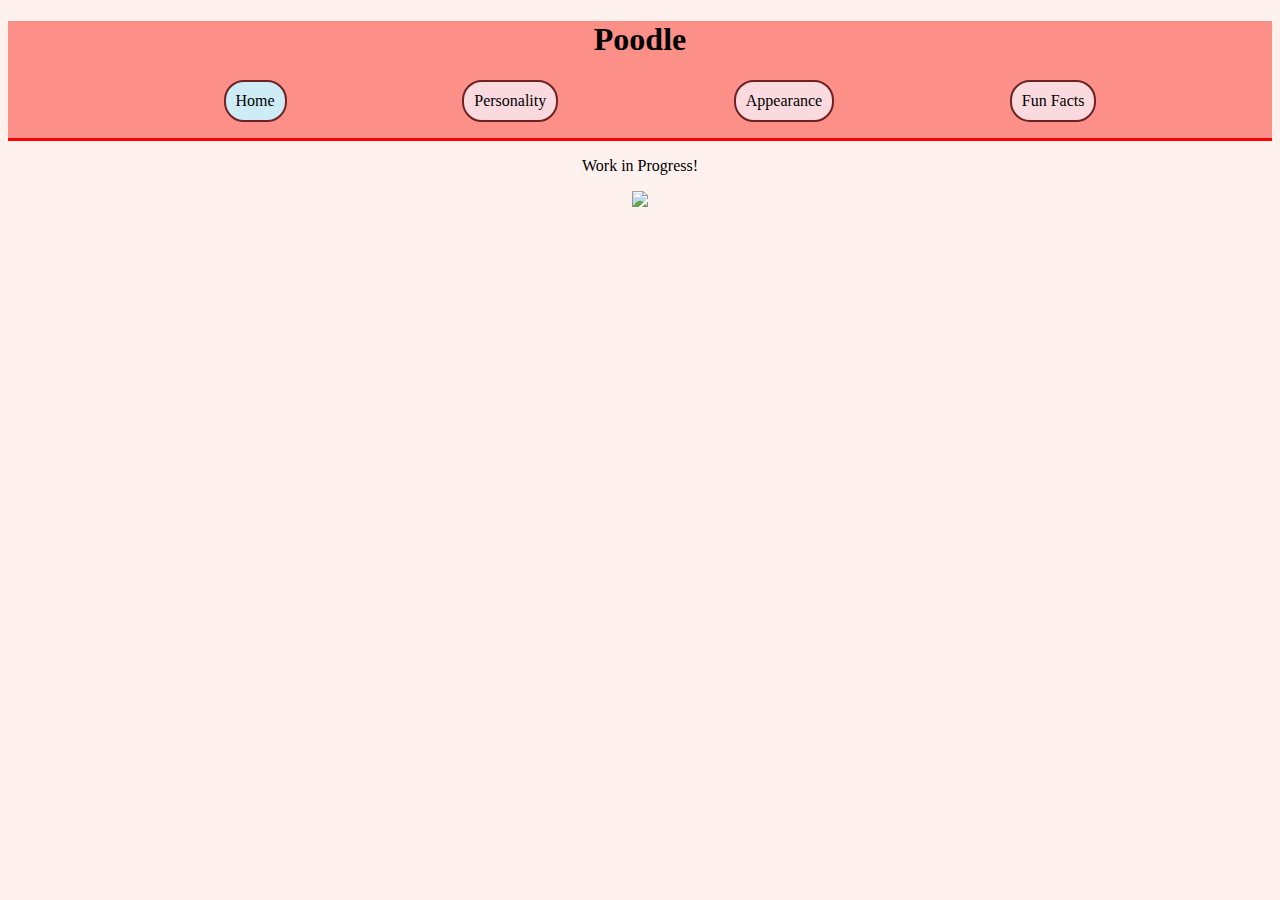
==== appearance.html @ 94b061b9 "Create appearance.html" ====
<!DOCTYPE html>
<html>
  <head>
    <meta charset="utf-8">
    <meta name="viewport" content="width=device-width">
    <title>repl.it</title>
    <link href="style.css" rel="stylesheet" type="text/css" />
  </head>
  <body>
    
    <div id="header">
      <h1>Poodle</h1>
      <ul id="navbar">
        <a href="index.html"><li id="home">Home</li></a>
        <a href="personality.html"><li id="personality">Personality</li></a>
        <a href="appearance.html"><li id="appearance">Appearance</li></a>
        <a href="fun facts.html"><li id="fun facts">Fun Facts</li></a>
      </ul>
    </div>

    <p>Work in Progress!</p>

    <img src="herehere"></img>

    <script>
      document.getElementById("home")
      .style.backgroundColor = "#ceecf5";
    </script>
    <script src="script.js"></script>
  </body>
</html>
---- style.css ----
body {
  text-align: center;
  background-color:#fff1ee;
}
#header {
  background-color: #fc9088;
  border-bottom: 3px solid red;
}
#navbar {
  display: flex;
  flex-direction: row;
  justify-content: space-evenly;
}
#navbar a {
  color: black;
  text-decoration: none;
}
#navbar li {
  list-style-type: none;
  padding: 10px;
  border: 2.5px solid rgb(110, 34, 34);
  border-radius: 20px;
  background-color: rgb(250, 218, 223);
}background-color: #b9d9eb;
}
#navbar li:hover {
  b
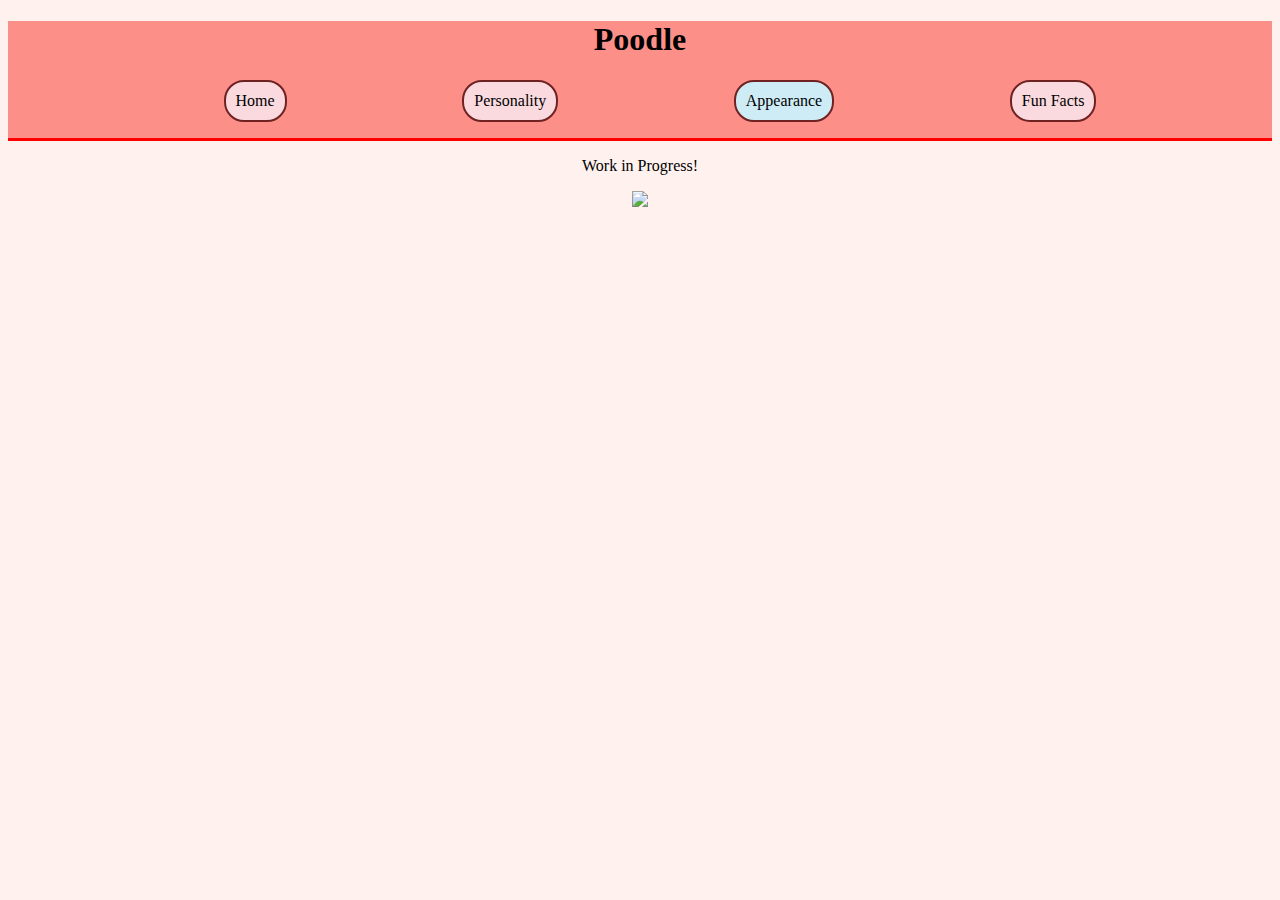
==== commit a6f091f1: "Update appearance.html" ====
--- a/appearance.html
+++ b/appearance.html
@@ -14,7 +14,7 @@
         <a href="index.html"><li id="home">Home</li></a>
         <a href="personality.html"><li id="personality">Personality</li></a>
         <a href="appearance.html"><li id="appearance">Appearance</li></a>
-        <a href="fun facts.html"><li id="fun facts">Fun Facts</li></a>
+        <a href="fun-facts.html"><li id="fun-facts">Fun Facts</li></a>
       </ul>
     </div>
 
@@ -23,7 +23,7 @@
     <img src="herehere"></img>
 
     <script>
-      document.getElementById("home")
+      document.getElementById("appearance")
       .style.backgroundColor = "#ceecf5";
     </script>
     <script src="script.js"></script>
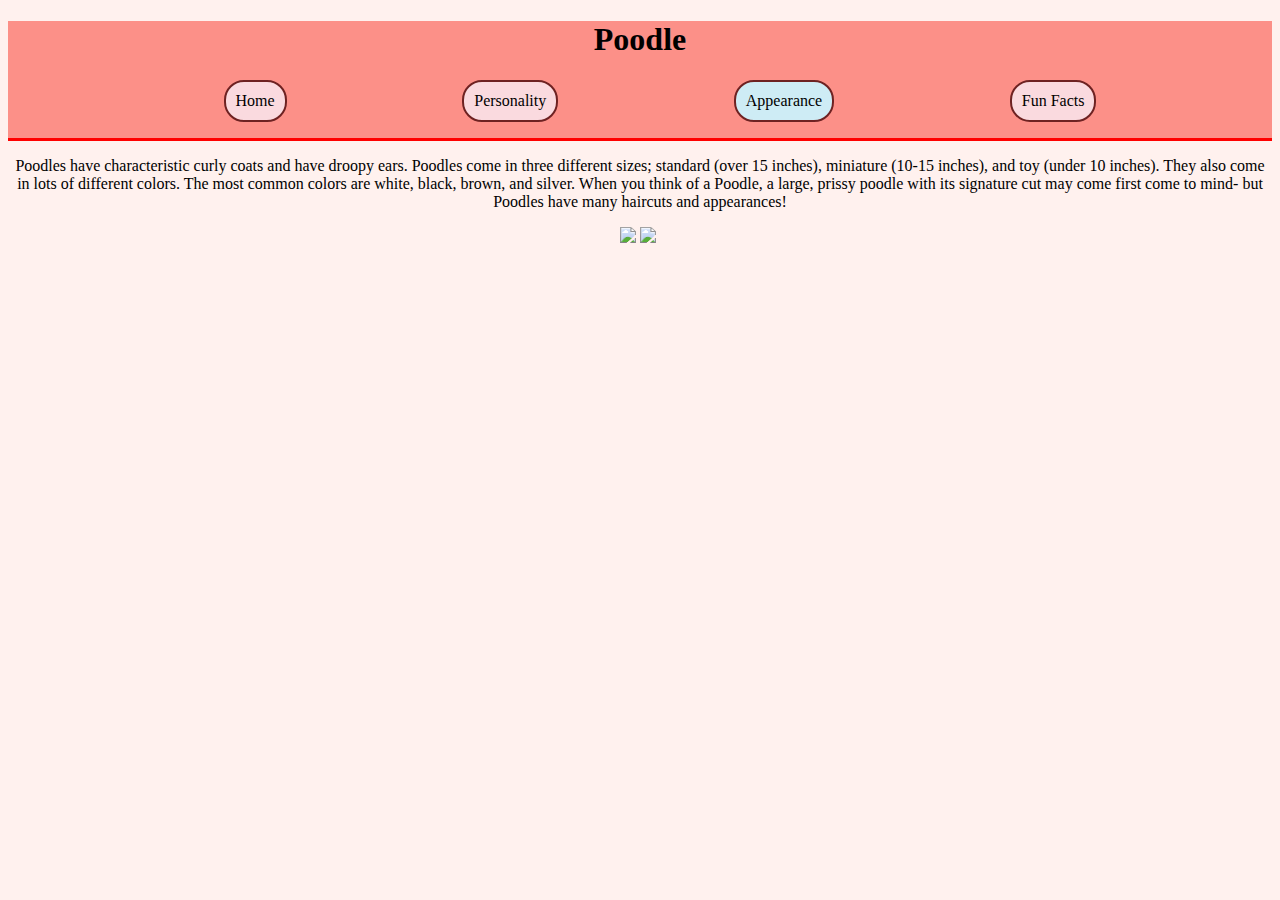
==== commit 76a107f4: "Update appearance.html" ====
--- a/appearance.html
+++ b/appearance.html
@@ -18,9 +18,14 @@
       </ul>
     </div>
 
-    <p>Work in Progress!</p>
+    <p>Poodles have characteristic curly coats and have droopy ears. Poodles come in three different sizes; standard (over 15 inches), miniature (10-15 inches), and toy (under 10 inches). They also come in lots of different colors. The most common colors are white, black, brown, and silver. When you think of a Poodle, a large, prissy poodle with its signature cut may come first come to mind- but Poodles have many haircuts and appearances! </p>
 
-    <img src="herehere"></img>
+     <img class="pic"
+    src="https://thehappypuppysite.com/wp-content/uploads/2017/09/white-poodle-names.jpg"></img>
+     <img class="pic"
+    src="http://poodleloverspost.com/wp-content/uploads/2013/12/bigstock-Standard-Poodle-50147513.jpg" ></img>
+     <img class="pic"
+    rc="https://upload.wikimedia.org/wikipedia/commons/f/f8/Full_attention_%288067543690%29.jpg"></img>
 
     <script>
       document.getElementById("appearance")
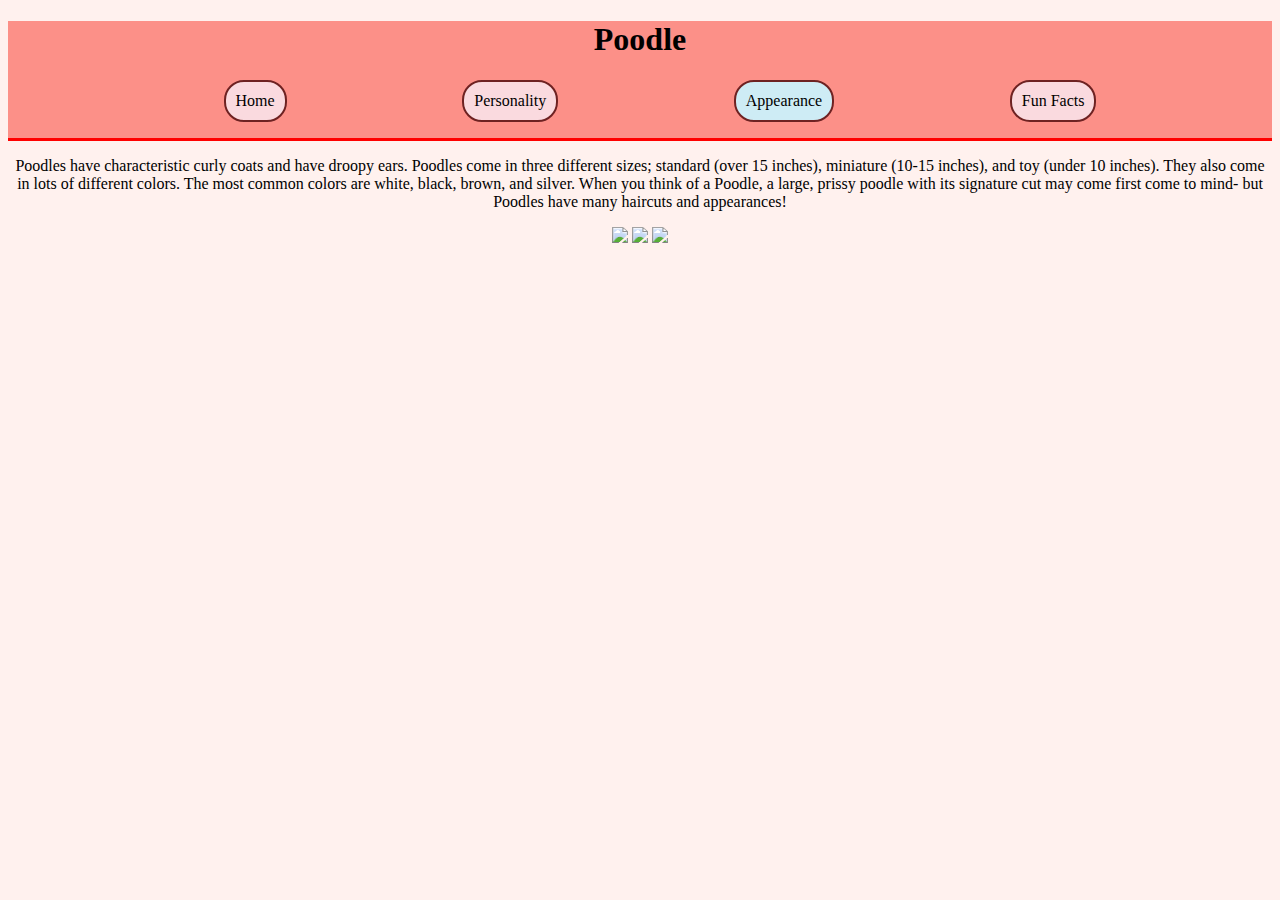
==== commit 99e94520: "Update appearance.html" ====
--- a/appearance.html
+++ b/appearance.html
@@ -17,7 +17,6 @@
         <a href="fun-facts.html"><li id="fun-facts">Fun Facts</li></a>
       </ul>
     </div>
-
     <p>Poodles have characteristic curly coats and have droopy ears. Poodles come in three different sizes; standard (over 15 inches), miniature (10-15 inches), and toy (under 10 inches). They also come in lots of different colors. The most common colors are white, black, brown, and silver. When you think of a Poodle, a large, prissy poodle with its signature cut may come first come to mind- but Poodles have many haircuts and appearances! </p>
 
      <img class="pic"
@@ -25,7 +24,7 @@
      <img class="pic"
     src="http://poodleloverspost.com/wp-content/uploads/2013/12/bigstock-Standard-Poodle-50147513.jpg" ></img>
      <img class="pic"
-    rc="https://upload.wikimedia.org/wikipedia/commons/f/f8/Full_attention_%288067543690%29.jpg"></img>
+    src="https://upload.wikimedia.org/wikipedia/commons/f/f8/Full_attention_%288067543690%29.jpg"></img>
 
     <script>
       document.getElementById("appearance")
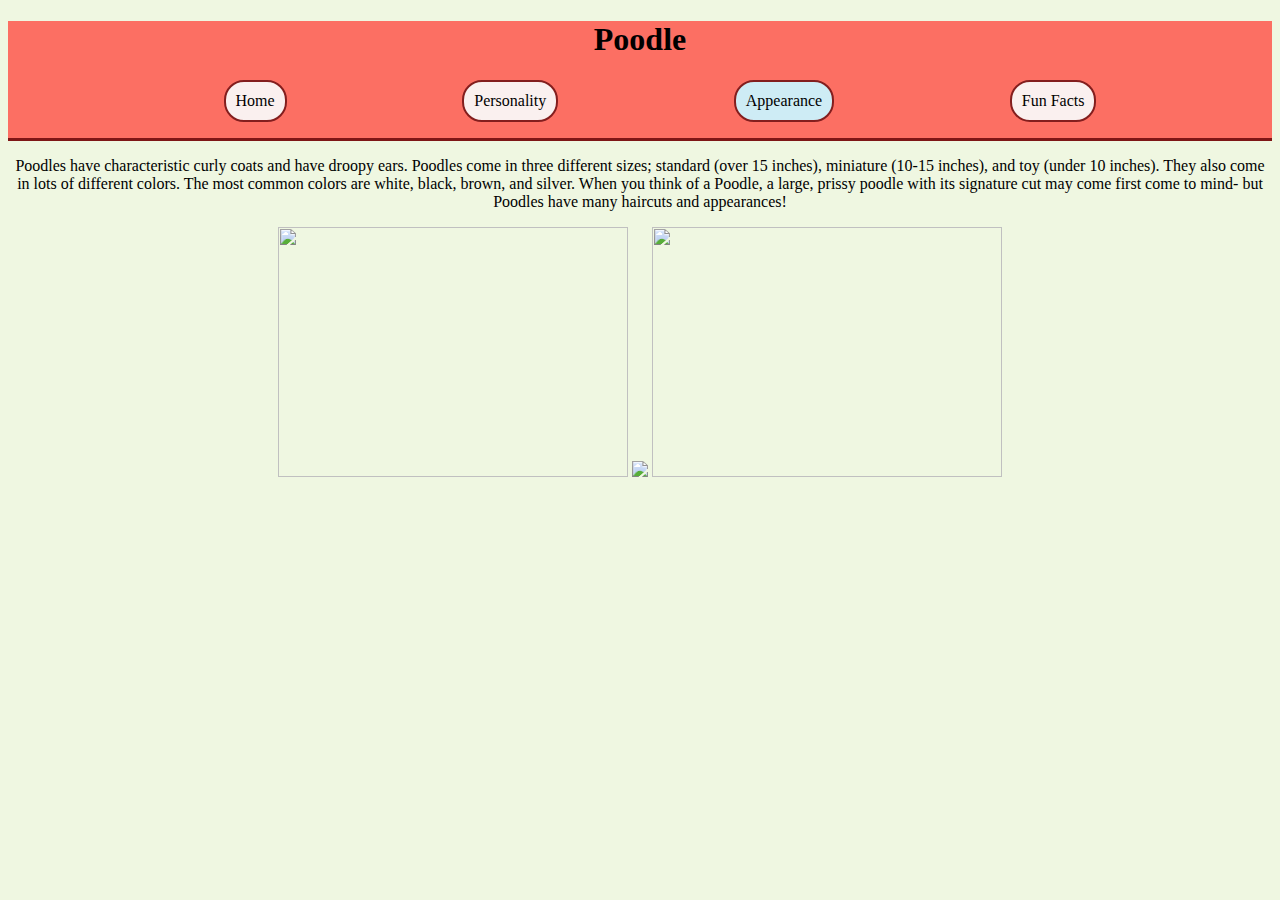
==== commit c22f6d91: "Update appearance.html" ====
--- a/appearance.html
+++ b/appearance.html
@@ -17,14 +17,18 @@
         <a href="fun-facts.html"><li id="fun-facts">Fun Facts</li></a>
       </ul>
     </div>
+
     <p>Poodles have characteristic curly coats and have droopy ears. Poodles come in three different sizes; standard (over 15 inches), miniature (10-15 inches), and toy (under 10 inches). They also come in lots of different colors. The most common colors are white, black, brown, and silver. When you think of a Poodle, a large, prissy poodle with its signature cut may come first come to mind- but Poodles have many haircuts and appearances! </p>
 
-     <img class="pic"
+    <img class= "pic"
+    src="https://www.perfectdogbreeds.com/wp-content/uploads/2020/03/Red-Toy-Poodle-Puppy.jpg" ></img>
+
+    <img class= "whitepic"
     src="https://thehappypuppysite.com/wp-content/uploads/2017/09/white-poodle-names.jpg"></img>
-     <img class="pic"
-    src="http://poodleloverspost.com/wp-content/uploads/2013/12/bigstock-Standard-Poodle-50147513.jpg" ></img>
-     <img class="pic"
-    src="https://upload.wikimedia.org/wikipedia/commons/f/f8/Full_attention_%288067543690%29.jpg"></img>
+
+   <img class="pic"
+   src="https://upload.wikimedia.org/wikipedia/commons/f/f8/Full_attention_%288067543690%29.jpg"></img>
+
 
     <script>
       document.getElementById("appearance")
--- a/style.css
+++ b/style.css
@@ -1,10 +1,10 @@
 body {
   text-align: center;
-  background-color:#fff1ee;
+  background-color: #ebf5dbd2;
 }
 #header {
-  background-color: #fc9088;
-  border-bottom: 3px solid red;
+  background-color: #fd6257ea;
+  border-bottom: 3px solid rgb(126, 22, 22);
 }
 #navbar {
   display: flex;
@@ -12,16 +12,20 @@
   justify-content: space-evenly;
 }
 #navbar a {
-  color: black;
+  color:black;
   text-decoration: none;
 }
 #navbar li {
   list-style-type: none;
   padding: 10px;
-  border: 2.5px solid rgb(110, 34, 34);
+  border: 2.5px solid rgb(131, 30, 30);
   border-radius: 20px;
-  background-color: rgb(250, 218, 223);
-}background-color: #b9d9eb;
+  background-color:rgba(250, 245, 245, 0.966);
 }
 #navbar li:hover {
-  b
+  background-color:rgb(195, 220, 241);
+}
+.pic{
+  width: 350px;
+  height: 250px
+}
